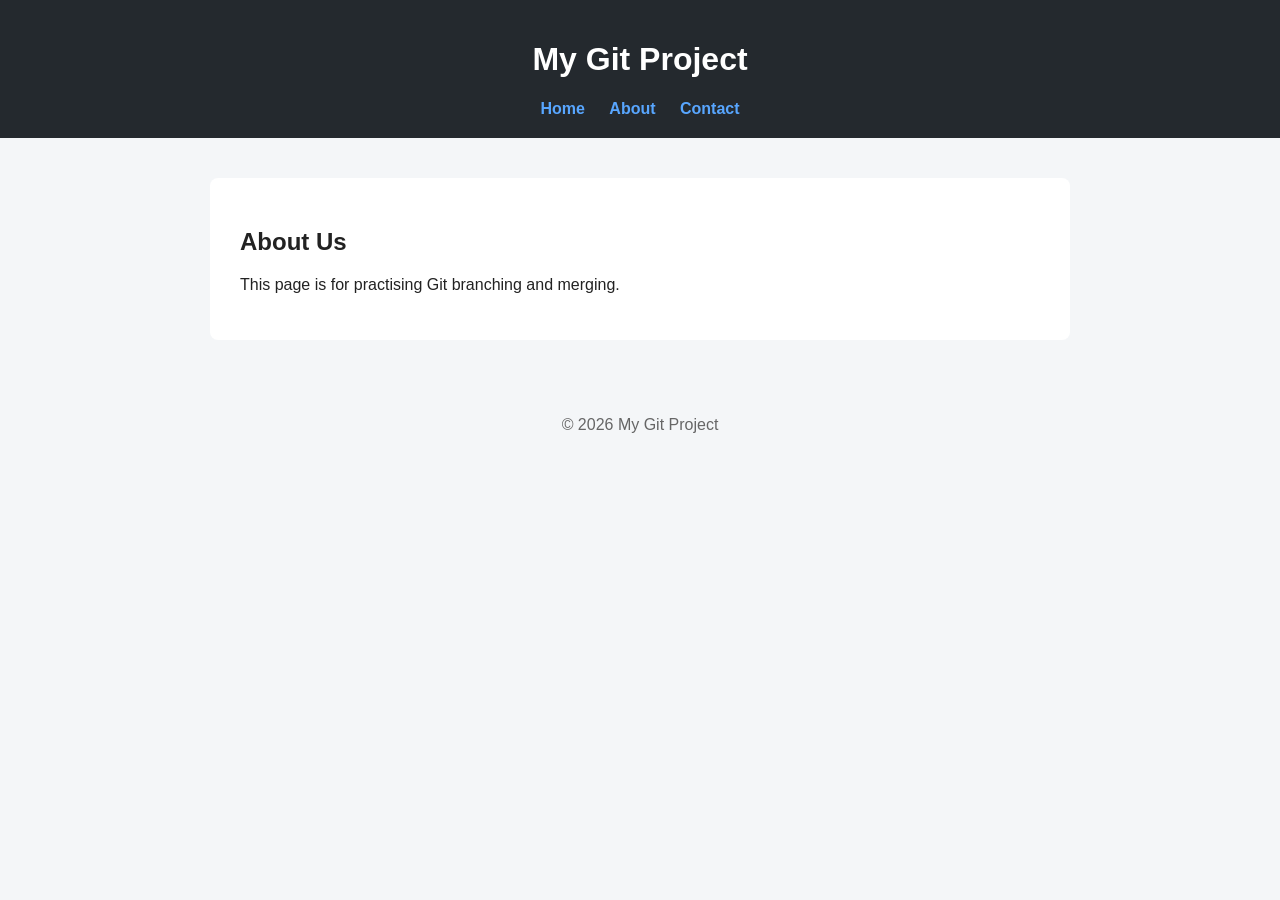
==== about.html @ 2c935ace "Initial commit: add 3 HTML files and one CSS file" ====
<!DOCTYPE html>
<html>
<head>
  <title>About | My Git Project</title>
  <link rel="stylesheet" href="style.css">
</head>
<body>
  <header>
    <h1>My Git Project</h1>
    <nav>
      <a href="index.html">Home</a>
      <a href="about.html">About</a>
      <a href="contact.html">Contact</a>
    </nav>
  </header>

  <main>
    <h2>About Us</h2>
    <p>This page is for practising Git branching and merging.</p>
  </main>

  <footer>
    <p>&copy; 2026 My Git Project</p>
  </footer>
</body>
</html>
---- style.css ----
body {
  font-family: Arial, sans-serif;
  background: #f4f6f8;
  color: #222;
  margin: 0;
  padding: 0;
}

header {
  background: #24292e;
  color: white;
  padding: 20px;
  text-align: center;
}

nav a {
  color: #58a6ff;
  margin: 0 10px;
  text-decoration: none;
  font-weight: bold;
}

main {
  max-width: 800px;
  margin: 40px auto;
  background: white;
  padding: 30px;
  border-radius: 8px;
}

button {
  background: #2ea44f;
  color: white;
  border: none;
  padding: 10px 18px;
  border-radius: 4px;
}

footer {
  text-align: center;
  padding: 20px;
  color: #666;
}
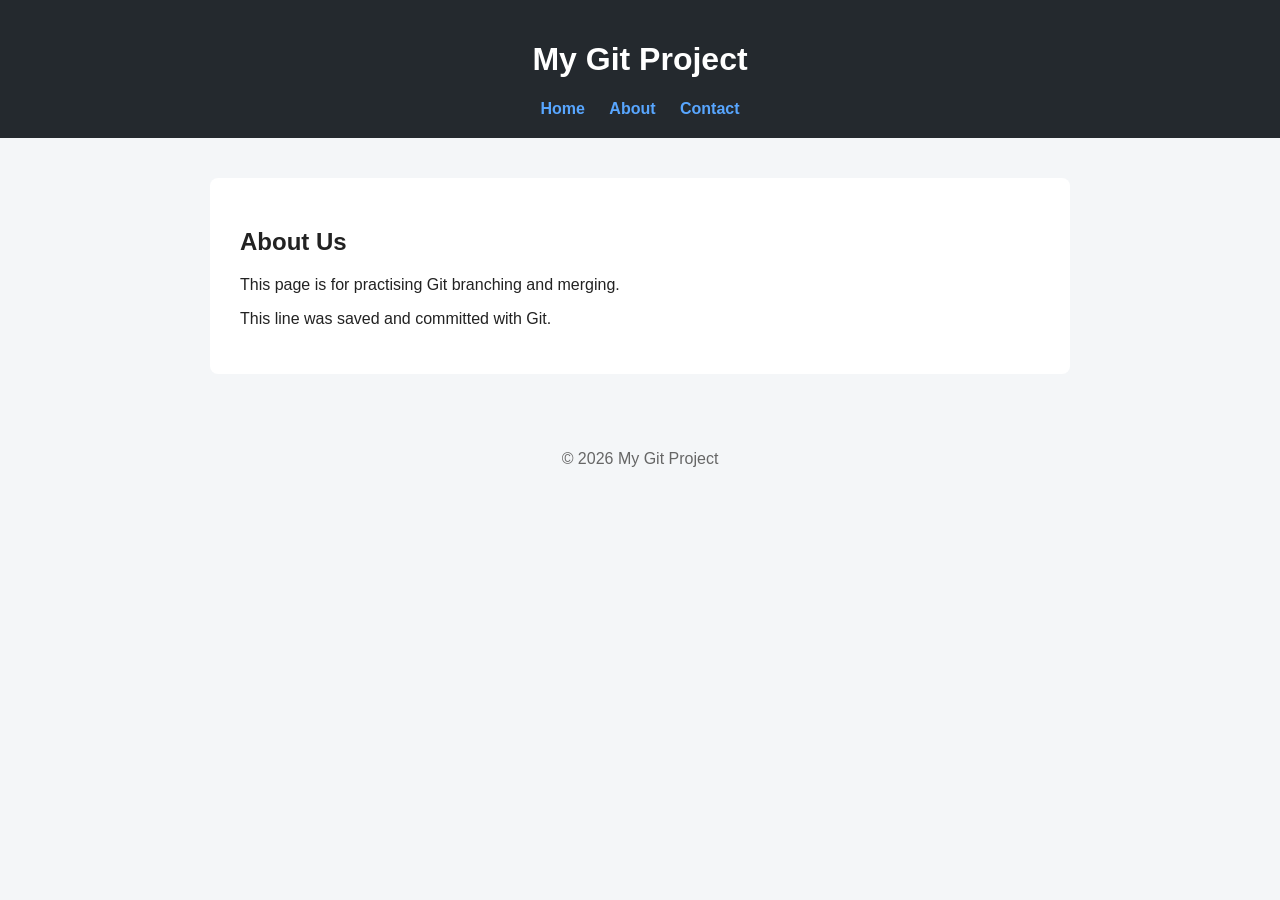
==== commit 210fab5b: "Update about page with new paragraph" ====
--- a/about.html
+++ b/about.html
@@ -17,6 +17,7 @@
   <main>
     <h2>About Us</h2>
     <p>This page is for practising Git branching and merging.</p>
+    <p>This line was saved and committed with Git.</p>
   </main>
 
   <footer>
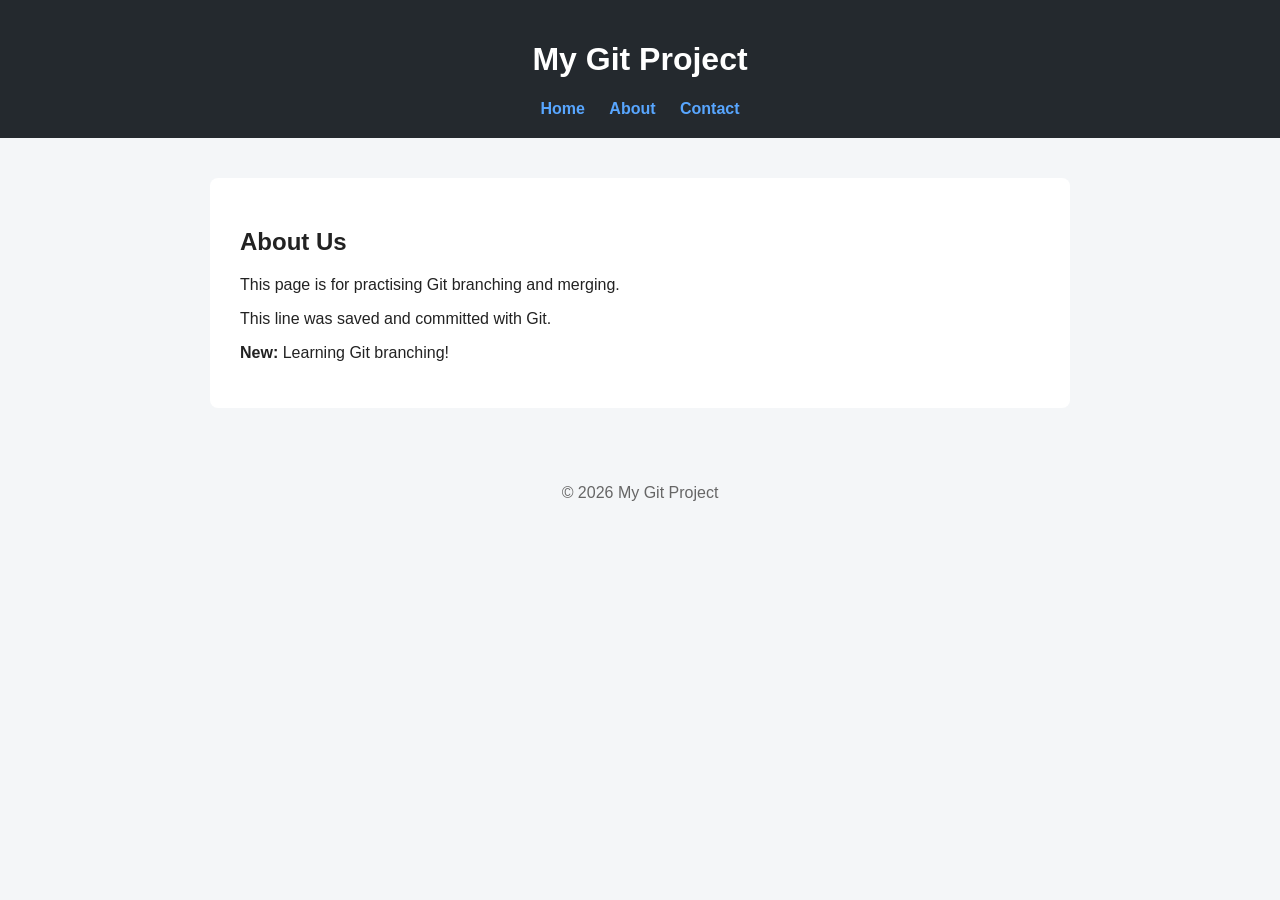
==== commit f916d072: "Add branching note to about page" ====
--- a/about.html
+++ b/about.html
@@ -18,6 +18,7 @@
     <h2>About Us</h2>
     <p>This page is for practising Git branching and merging.</p>
     <p>This line was saved and committed with Git.</p>
+    <p><strong>New:</strong> Learning Git branching!</p>
   </main>
 
   <footer>
